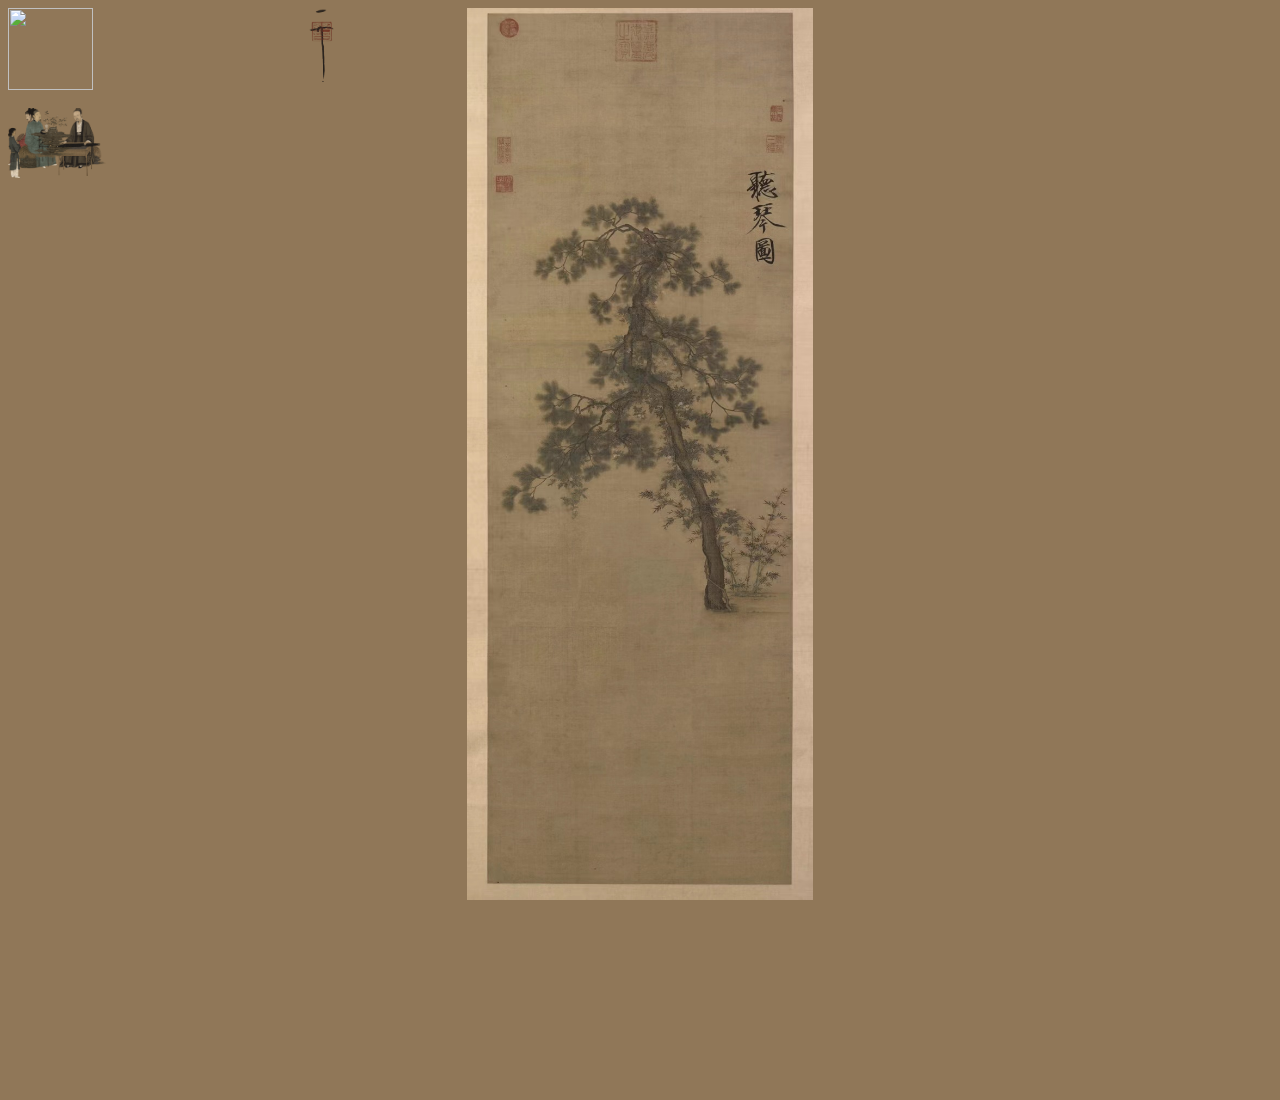
==== index.html @ 91ac5aa9 "fix" ====
<!DOCTYPE html>
<html lang="en">

<head>
    <meta charset="UTF-8">
    <meta http-equiv="X-UA-Compatible" content="IE=edge">
    <meta name="viewport" content="width=device-width, initial-scale=1.0">
    <title>听琴图</title>
    <link rel="stylesheet" href="./index.css">
    <script src="https://cdn.staticfile.org/jquery/1.10.2/jquery.min.js">
    </script>
</head>

<body>
    <div class="bg">
        <img class="el el1" src="./img/人物1.png" alt="">
        <img class="el el2" src="./img/人物2.png" alt="">
        <img class="el el3" src="./img/人物3.png" alt="">
        <img class="el el4" src="./img/人物4.png" alt="">
        <img class="el el5" src="./img/植物.png" alt="">
        <img class="word1" src="./img/字1.png" alt="">
        <img class="word2" src="./img/字2.png" alt="">
    </div>

    <script src="./index.js"></script>
</body>

</html>
---- index.css ----
html, body{
    width: 100%;
    height: 100%;
    background-color: #907758;
    overflow: hidden;
}

.bg{
    width: 1100px;
    height: 1100px;
    background: url('./img/bg.png') no-repeat fixed center;
    background-size: contain;
    position: relative;
    overflow: hidden;
}
.el1{
    width: 42px;
    height: 60px;
    position: absolute;
    top: 100px;
}
.el2{
    width: 20px;
    height: 70px;
    position: absolute;
    top: 100px;
}
.el3{
    width: 49px;
    height: 68px;
    position: absolute;
    top: 100px;
}
.el4{
    width: 68px;
    height: 68px;
    position: absolute;
    top: 100px;
    left: 30px;
}
.el5{
    width: 48px;
    height: 50px;
    position: absolute;
    top: 100px;
    left: 20px;
}
.word1{
    width: 30px;
    height: 74px;
    position: absolute;
    left: 300px;
}
.word2{
    width: 85px;
    height: 82px;
    position: absolute;
}
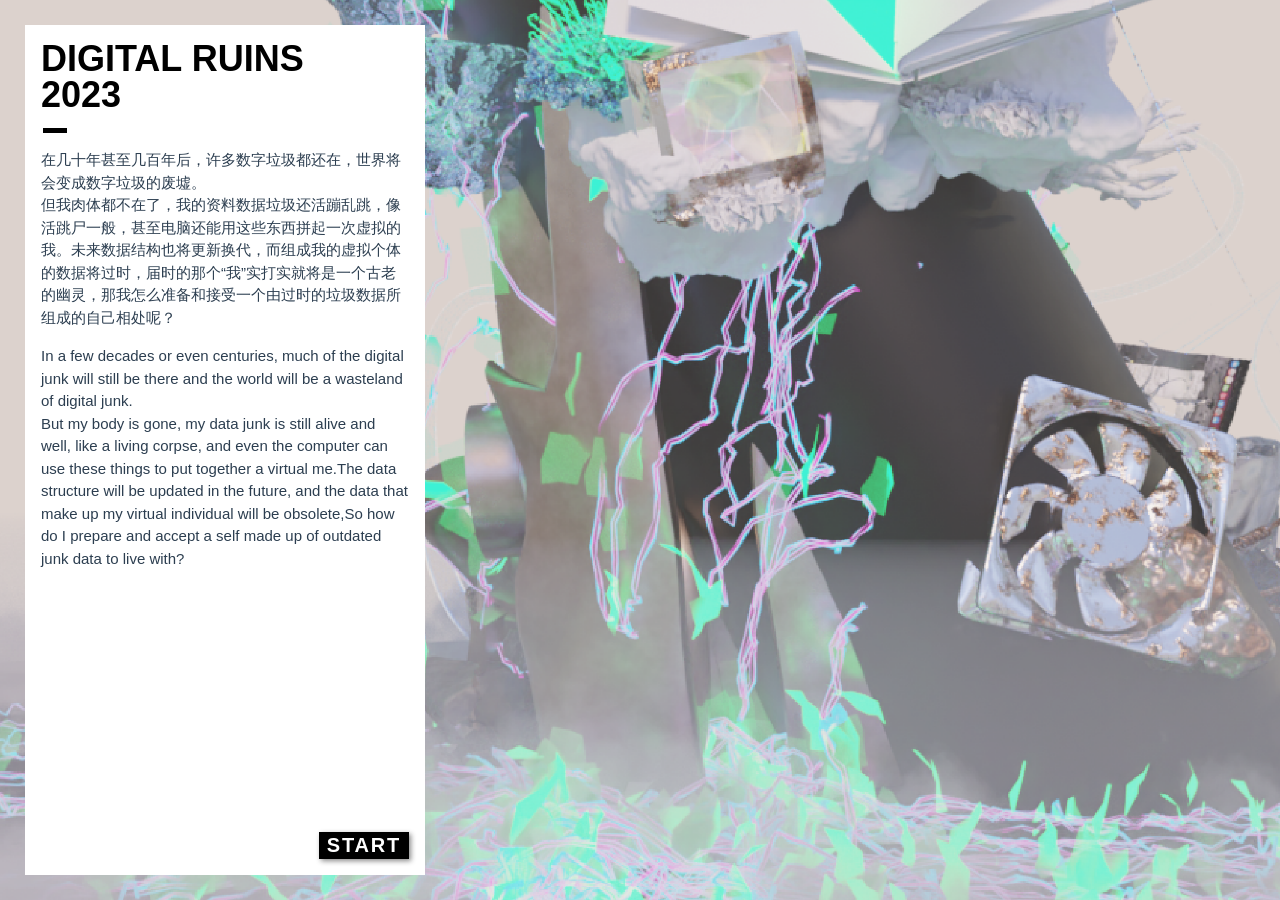
==== commit b39d0606: "up" ====
--- a/index.html
+++ b/index.html
@@ -1,28 +1,15 @@
 <!DOCTYPE html>
 <html lang="en">
-
-<head>
+  <head>
     <meta charset="UTF-8">
-    <meta http-equiv="X-UA-Compatible" content="IE=edge">
+    <link rel="icon" href="/favicon.ico">
     <meta name="viewport" content="width=device-width, initial-scale=1.0">
-    <title>听琴图</title>
-    <link rel="stylesheet" href="./index.css">
-    <script src="https://cdn.staticfile.org/jquery/1.10.2/jquery.min.js">
-    </script>
-</head>
-
-<body>
-    <div class="bg">
-        <img class="el el1" src="./img/人物1.png" alt="">
-        <img class="el el2" src="./img/人物2.png" alt="">
-        <img class="el el3" src="./img/人物3.png" alt="">
-        <img class="el el4" src="./img/人物4.png" alt="">
-        <img class="el el5" src="./img/植物.png" alt="">
-        <img class="word1" src="./img/字1.png" alt="">
-        <img class="word2" src="./img/字2.png" alt="">
-    </div>
-
-    <script src="./index.js"></script>
-</body>
-
-</html>+    <title>Vite App</title>
+    <script type="module" crossorigin src="/assets/index-044304d9.js"></script>
+    <link rel="stylesheet" href="/assets/index-d6e583bf.css">
+  </head>
+  <body>
+    <div id="app"></div>
+    
+  </body>
+</html>
--- a/assets/index-d6e583bf.css
+++ b/assets/index-d6e583bf.css
@@ -0,0 +1 @@
+.title h1[data-v-91427782]{font-size:36px;font-weight:800;color:#000;line-height:1}.title span[data-v-91427782]{display:block;height:5px;width:24px;margin-left:2px;margin-top:15px;background-color:#000}.play-wrap[data-v-3f614120]{position:relative;width:100%;height:100%}circle[data-v-3f614120]{position:absolute;top:0}.circle-load-svg[data-v-3f614120]{stroke-dasharray:0 570}.mask1[data-v-3f614120]{z-index:20}.mask[data-v-3f614120],.mask1[data-v-3f614120],canvas[data-v-3f614120],.self[data-v-3f614120],.play[data-v-3f614120]{width:100%;height:100%;position:fixed;top:0;left:0}.self[data-v-3f614120]{display:none}#clock-container[data-v-3f614120]{position:absolute;top:16px;right:16px;z-index:99}#clock-container svg[data-v-3f614120]{position:relative;width:60px;height:60px;background:inherit;border-radius:50%}#clock-container circle[data-v-3f614120]{-webkit-transition:stroke-dasharray .5s;transition:stroke-dasharray .5s}.mask[data-v-3f614120]{z-index:199;background-color:#fffc}.mask .fail[data-v-3f614120]{width:1000px;height:auto}.mask button[data-v-3f614120]{position:absolute;bottom:50px;left:50%;transform:translate(-50%)}.small[data-v-3f614120]{width:180px;height:auto;position:absolute;z-index:19}.show-title[data-v-3f614120]{position:fixed;top:0;left:8px;z-index:99}.show-title p[data-v-3f614120]:first-of-type{margin-top:8px}.show-title p[data-v-3f614120]{margin-left:3px}.photo-wrap[data-v-94c1394d]{width:100%;height:100%;display:flex;align-items:center;justify-content:center;flex-direction:column}.video-wrap[data-v-94c1394d]{margin-bottom:36px;width:650px;height:500px}.mask[data-v-94c1394d]{width:100%;height:100%;position:absolute;top:0;bottom:0;left:0;z-index:99}video[data-v-94c1394d]{width:100%;height:100%}canvas[data-v-94c1394d]{display:none}.button[data-v-94c1394d]{width:60px;height:60px;border-radius:50%;position:absolute;bottom:16px;right:16px;background-size:cover;background-image:url([data-uri])}.photo-title[data-v-94c1394d]{position:fixed;top:0;left:8px;z-index:999}.photo-title p[data-v-94c1394d]:first-of-type{margin-top:8px}.photo-title p[data-v-94c1394d]{margin-left:3px}.into[data-v-27738e43]{width:100%;height:100%;background-repeat:no-repeat;background-size:cover;background-image:url(/assets/bg-446d64a8.png)}.into .intro[data-v-27738e43]{width:400px;height:calc(100% - 50px);background-color:#fff;margin-top:25px;margin-left:25px;padding:16px;position:relative}.into .intro button[data-v-27738e43]{position:absolute;right:16px;bottom:16px}.into .intro p[data-v-27738e43]{line-height:1.5}.into .intro p[data-v-27738e43]:first-of-type{margin-top:16px}.into .intro p[data-v-27738e43]:nth-of-type(2){margin-bottom:16px}.showImg[data-v-27738e43]{width:100%;height:100%}.showImg .show-title[data-v-27738e43]{position:fixed;top:0;left:8px}.showImg .show-title p[data-v-27738e43]:first-of-type{margin-top:8px}.showImg .show-title p[data-v-27738e43]{margin-left:3px}.showImg .next[data-v-27738e43]{position:fixed;right:16px;bottom:16px}.wrap[data-v-27738e43]{display:flex;flex-wrap:wrap;padding-top:136px}.item[data-v-27738e43]{width:150px;height:250px;margin-left:12px;margin-bottom:12px;display:flex;flex-direction:column;cursor:pointer}.item img[data-v-27738e43]{width:100%;height:auto}.item:hover img[data-v-27738e43]{background-color:#e7e7e7}.showImg img[data-v-27738e43]{width:500;height:500}button{width:auto;padding:2px 8px;text-align:center;background-color:#000;color:#fff;border:none;cursor:pointer;transition:all .3s;font-weight:800;font-size:20px;letter-spacing:.2cqh;box-shadow:#1514147e 2px 2px 5px}button:hover{background-color:#d30b0b7e;box-shadow:#d30b0b7e 2px 2px 5px}#app,html,body{width:100%;height:100%;display:flex;justify-content:center;align-items:center;padding:0!important}:root{--vt-c-white: #ffffff;--vt-c-white-soft: #f8f8f8;--vt-c-white-mute: #f2f2f2;--vt-c-black: #181818;--vt-c-black-soft: #222222;--vt-c-black-mute: #282828;--vt-c-indigo: #2c3e50;--vt-c-divider-light-1: rgba(60, 60, 60, .29);--vt-c-divider-light-2: rgba(60, 60, 60, .12);--vt-c-divider-dark-1: rgba(84, 84, 84, .65);--vt-c-divider-dark-2: rgba(84, 84, 84, .48);--vt-c-text-light-1: var(--vt-c-indigo);--vt-c-text-light-2: rgba(60, 60, 60, .66);--vt-c-text-dark-1: var(--vt-c-white);--vt-c-text-dark-2: rgba(235, 235, 235, .64)}:root{--color-background: var(--vt-c-white);--color-background-soft: var(--vt-c-white-soft);--color-background-mute: var(--vt-c-white-mute);--color-border: var(--vt-c-divider-light-2);--color-border-hover: var(--vt-c-divider-light-1);--color-heading: var(--vt-c-text-light-1);--color-text: var(--vt-c-text-light-1);--section-gap: 160px}@media (prefers-color-scheme: dark){:root{--color-background: var(--vt-c-black);--color-background-soft: var(--vt-c-black-soft);--color-background-mute: var(--vt-c-black-mute);--color-border: var(--vt-c-divider-dark-2);--color-border-hover: var(--vt-c-divider-dark-1);--color-heading: var(--vt-c-text-dark-1);--color-text: var(--vt-c-text-dark-2)}}*,*:before,*:after{box-sizing:border-box;margin:0;position:relative;font-weight:400}body{min-height:100vh;color:var(--color-text);background:var(--color-background);transition:color .5s,background-color .5s;line-height:1.6;font-family:Inter,-apple-system,BlinkMacSystemFont,Segoe UI,Roboto,Oxygen,Ubuntu,Cantarell,Fira Sans,Droid Sans,Helvetica Neue,sans-serif;font-size:15px;text-rendering:optimizeLegibility;-webkit-font-smoothing:antialiased;-moz-osx-font-smoothing:grayscale}
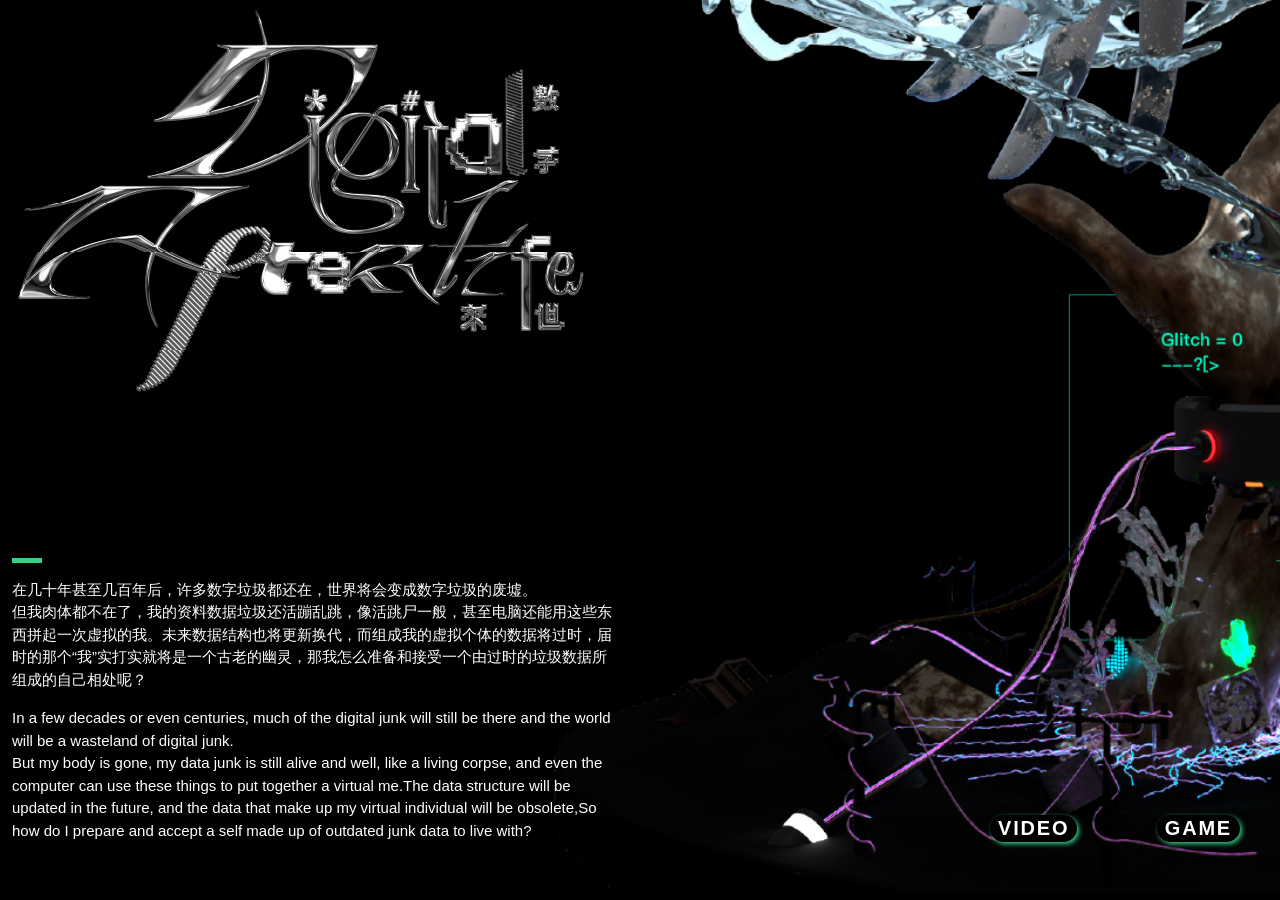
==== commit 4ad595b1: "up" ====
--- a/index.html
+++ b/index.html
@@ -5,8 +5,8 @@
     <link rel="icon" href="/favicon.ico">
     <meta name="viewport" content="width=device-width, initial-scale=1.0">
     <title>Vite App</title>
-    <script type="module" crossorigin src="/assets/index-044304d9.js"></script>
-    <link rel="stylesheet" href="/assets/index-d6e583bf.css">
+    <script type="module" crossorigin src="/assets/index-b3ca07c2.js"></script>
+    <link rel="stylesheet" href="/assets/index-81b1b463.css">
   </head>
   <body>
     <div id="app"></div>
--- a/assets/index-81b1b463.css
+++ b/assets/index-81b1b463.css
@@ -0,0 +1 @@
+.title h1[data-v-91427782]{font-size:36px;font-weight:800;color:#000;line-height:1}.title span[data-v-91427782]{display:block;height:5px;width:24px;margin-left:2px;margin-top:15px;background-color:#000}.play-wrap[data-v-1bee8c38]{position:relative;width:100%;height:100%}circle[data-v-1bee8c38]{position:absolute;top:0}.circle-load-svg[data-v-1bee8c38]{stroke-dasharray:0 570}.mask1[data-v-1bee8c38]{z-index:20}.mask[data-v-1bee8c38],.mask1[data-v-1bee8c38],canvas[data-v-1bee8c38],.self[data-v-1bee8c38],.play[data-v-1bee8c38]{width:100%;height:100%;position:fixed;top:0;left:0}.self[data-v-1bee8c38]{display:none}#clock-container[data-v-1bee8c38]{position:absolute;top:16px;right:16px;z-index:99}#clock-container svg[data-v-1bee8c38]{position:relative;width:60px;height:60px;background:inherit;border-radius:50%}#clock-container circle[data-v-1bee8c38]{-webkit-transition:stroke-dasharray .5s;transition:stroke-dasharray .5s}.mask[data-v-1bee8c38]{z-index:199;background-color:#000c}.mask .fail[data-v-1bee8c38]{width:1366px;height:auto;margin:0 auto}.mask button[data-v-1bee8c38]{position:absolute;bottom:50px;left:50%;transform:translate(-50%)}.small[data-v-1bee8c38]{width:180px;height:auto;position:absolute;z-index:19}.show-title[data-v-1bee8c38]{position:fixed;bottom:10px;left:8px;z-index:999}.show-title p[data-v-1bee8c38]:first-of-type{margin-top:8px}.show-title p[data-v-1bee8c38]{margin-left:3px;font-weight:700;padding:4px;background-color:#fff}.photo-wrap[data-v-69812d54]{width:100%;height:100%;display:flex;align-items:center;justify-content:center;flex-direction:column}.video-wrap[data-v-69812d54]{width:100%;height:100%}.mask[data-v-69812d54]{width:100%;height:100%;position:absolute;top:0;bottom:0;left:0;z-index:99}video[data-v-69812d54]{width:100%;height:100%}canvas[data-v-69812d54]{display:none}.button[data-v-69812d54]{width:60px;height:60px;border-radius:50%;position:absolute;bottom:16px;right:16px;z-index:199;background-size:cover;background-image:url([data-uri])}.photo-title[data-v-69812d54]{position:fixed;bottom:10px;left:8px;z-index:999}.photo-title p[data-v-69812d54]:first-of-type{margin-top:8px}.photo-title p[data-v-69812d54]{margin-left:3px;font-weight:700;padding:4px;background-color:#fff}.into[data-v-f7d3176d]{width:100%;height:100%;background-repeat:no-repeat;background-size:cover;background-image:url(/assets/bg-d98b06c9.jpg);position:relative}.into .mask[data-v-f7d3176d]{width:100%;height:100%;position:absolute;z-index:99;background-color:#00000080;display:flex;align-items:center;justify-content:center}.into .mask video[data-v-f7d3176d]{width:80%;height:auto}.into .logo[data-v-f7d3176d]{width:582px;height:388px;position:absolute;top:10px;left:10px;background-repeat:no-repeat;background-size:cover;background-image:url(/assets/logo-3ff5ea95.png)}.into .button[data-v-f7d3176d]{position:absolute;bottom:58px;right:40px;display:flex;width:250px;justify-content:space-between}.into .intro[data-v-f7d3176d]{width:600px;color:#fff;position:absolute;bottom:58px;left:12px}.into .intro span[data-v-f7d3176d]{width:30px;height:5px;display:block;background-color:#38d089}.into .intro p[data-v-f7d3176d]{line-height:1.5}.into .intro p[data-v-f7d3176d]:first-of-type{margin-top:16px}.into .intro p[data-v-f7d3176d]:nth-of-type(2){margin-bottom:16px}.showImg[data-v-f7d3176d]{width:100%;height:100%;position:relative;background-repeat:no-repeat;background-size:cover;background-image:url(/assets/bg_choose-6c33e34d.jpg)}.showImg .show-title[data-v-f7d3176d]{position:fixed;bottom:8px;left:8px;z-index:88}.showImg .show-title p[data-v-f7d3176d]:first-of-type{margin-top:8px}.showImg .show-title p[data-v-f7d3176d]{width:auto;padding:4px;margin-left:3px;font-weight:700;background-color:#fff}.showImg .next[data-v-f7d3176d]{position:fixed;right:16px;bottom:16px}.showImg .logo2[data-v-f7d3176d]{width:708px;height:204px;position:absolute;top:-10px;left:50%;transform:translate(-50%);background-repeat:no-repeat;background-size:cover;background-image:url(/assets/logo2-08d98f77.png)}.wrap[data-v-f7d3176d]{display:flex;flex-wrap:wrap;padding-top:136px}.item[data-v-f7d3176d]{box-sizing:border-box;width:140px;height:250px;margin-left:12px;margin-bottom:12px;display:flex;flex-direction:column;flex-grow:0;cursor:pointer}.item img[data-v-f7d3176d]{width:100%;height:auto}.item[data-v-f7d3176d]:nth-of-type(2n){margin:0 100px}.item:nth-of-type(2n) .picImg[data-v-f7d3176d]{margin-top:30px}.showImg img[data-v-f7d3176d]{width:500;height:500}button{width:auto;padding:2px 8px;text-align:center;background-color:#000;border-radius:26px;color:#fff;border:none;cursor:pointer;transition:all .3s;font-weight:800;font-size:20px;letter-spacing:.2cqh;box-shadow:#38d089 2px 2px 5px}#app,html,body{width:100%;height:100%;display:flex;justify-content:center;align-items:center;padding:0!important}:root{--vt-c-white: #ffffff;--vt-c-white-soft: #f8f8f8;--vt-c-white-mute: #f2f2f2;--vt-c-black: #181818;--vt-c-black-soft: #222222;--vt-c-black-mute: #282828;--vt-c-indigo: #2c3e50;--vt-c-divider-light-1: rgba(60, 60, 60, .29);--vt-c-divider-light-2: rgba(60, 60, 60, .12);--vt-c-divider-dark-1: rgba(84, 84, 84, .65);--vt-c-divider-dark-2: rgba(84, 84, 84, .48);--vt-c-text-light-1: var(--vt-c-indigo);--vt-c-text-light-2: rgba(60, 60, 60, .66);--vt-c-text-dark-1: var(--vt-c-white);--vt-c-text-dark-2: rgba(235, 235, 235, .64)}:root{--color-background: var(--vt-c-white);--color-background-soft: var(--vt-c-white-soft);--color-background-mute: var(--vt-c-white-mute);--color-border: var(--vt-c-divider-light-2);--color-border-hover: var(--vt-c-divider-light-1);--color-heading: var(--vt-c-text-light-1);--color-text: var(--vt-c-text-light-1);--section-gap: 160px}@media (prefers-color-scheme: dark){:root{--color-background: var(--vt-c-black);--color-background-soft: var(--vt-c-black-soft);--color-background-mute: var(--vt-c-black-mute);--color-border: var(--vt-c-divider-dark-2);--color-border-hover: var(--vt-c-divider-dark-1);--color-heading: var(--vt-c-text-dark-1);--color-text: var(--vt-c-text-dark-2)}}*,*:before,*:after{box-sizing:border-box;margin:0;position:relative;font-weight:400}body{min-height:100vh;color:var(--color-text);background:var(--color-background);transition:color .5s,background-color .5s;line-height:1.6;font-family:Inter,-apple-system,BlinkMacSystemFont,Segoe UI,Roboto,Oxygen,Ubuntu,Cantarell,Fira Sans,Droid Sans,Helvetica Neue,sans-serif;font-size:15px;text-rendering:optimizeLegibility;-webkit-font-smoothing:antialiased;-moz-osx-font-smoothing:grayscale}
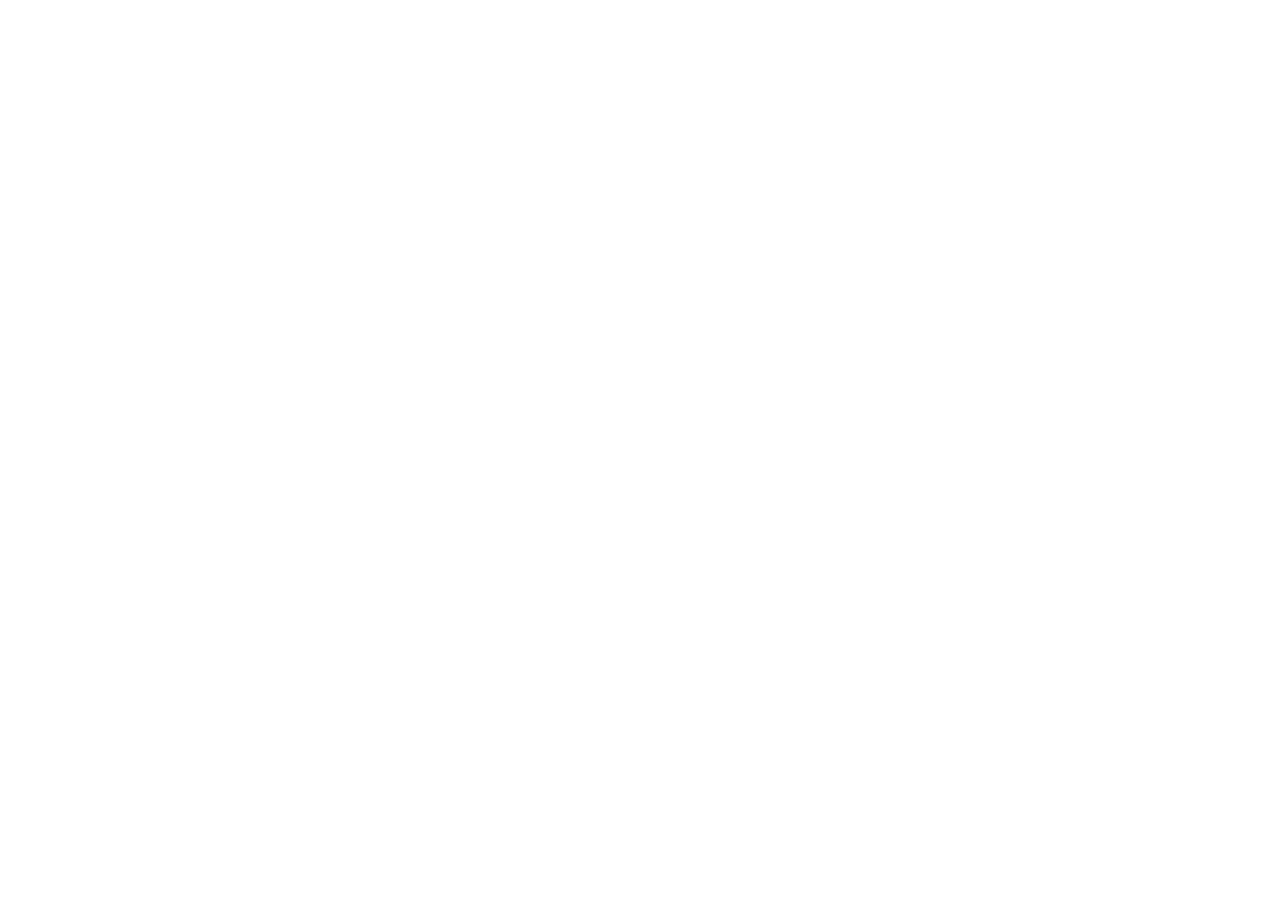
==== commit bc7ea2cf: "Update index.html" ====
--- a/index.html
+++ b/index.html
@@ -1,15 +1,16 @@
 <!DOCTYPE html>
 <html lang="en">
   <head>
-    <meta charset="UTF-8">
-    <link rel="icon" href="/favicon.ico">
-    <meta name="viewport" content="width=device-width, initial-scale=1.0">
-    <title>Vite App</title>
-    <script type="module" crossorigin src="/assets/index-b3ca07c2.js"></script>
-    <link rel="stylesheet" href="/assets/index-81b1b463.css">
+    <script src="https://cdnjs.cloudflare.com/ajax/libs/p5.js/1.11.0/p5.js"></script>
+    <script src="https://cdnjs.cloudflare.com/ajax/libs/p5.js/1.11.0/addons/p5.sound.min.js"></script>
+    <link rel="stylesheet" type="text/css" href="style.css">
+    <meta charset="utf-8" />
+
   </head>
   <body>
-    <div id="app"></div>
-    
+    <main>
+    </main>
+    <script src="sketch.js"></script>
   </body>
 </html>
+
